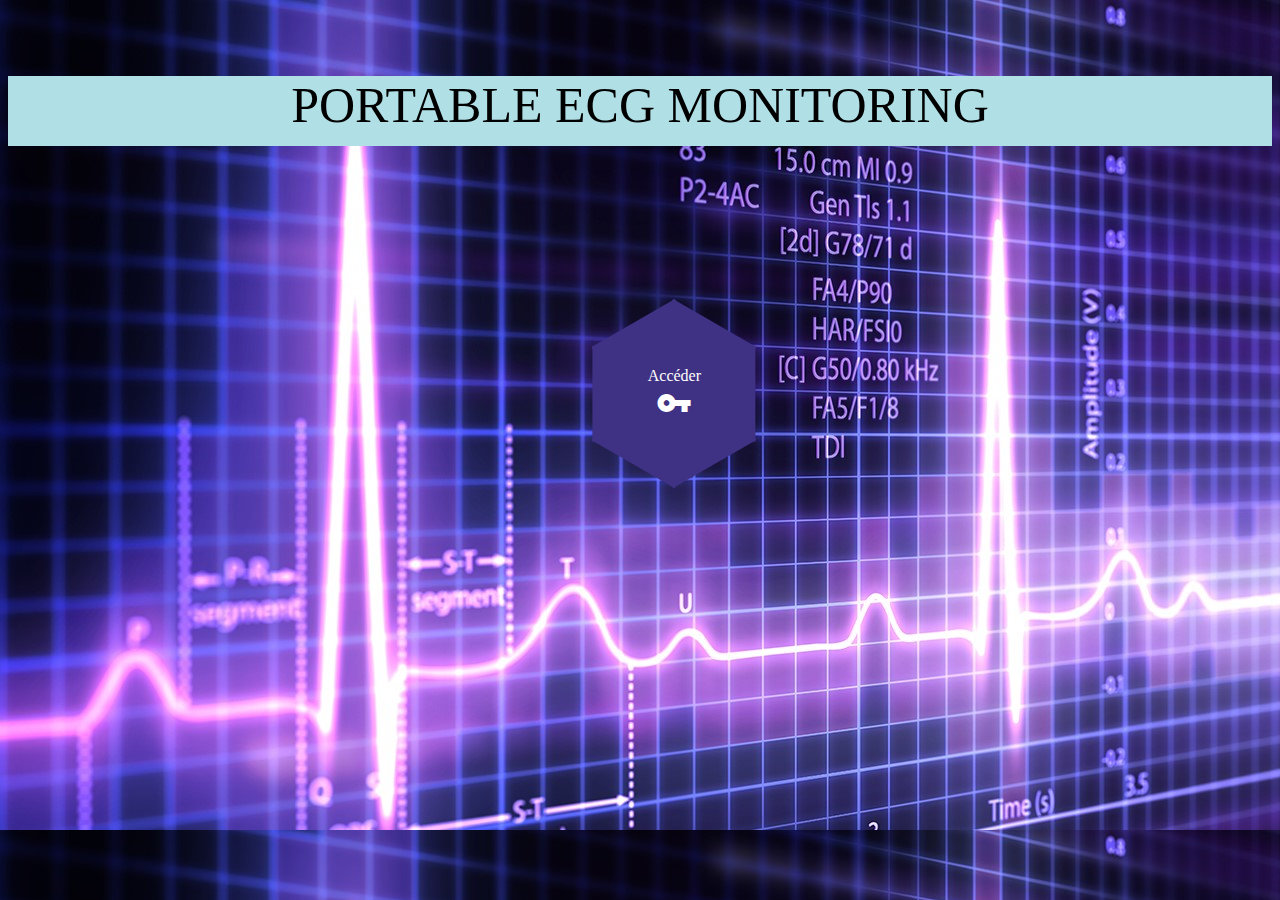
==== ecg/index.html @ 3a5adf96 "initial upload" ====
<html>
<head>
	<link rel="stylesheet" type="text/css" href="index.css">
	<link rel="stylesheet" href="https://fonts.googleapis.com/icon?family=Material+Icons">
</head>
<body background="a.jpg">
<br>
<div class="header">
	<center><p>PORTABLE ECG MONITORING</p></center>
</div>




<div class="box">
<ol class="odd center">
  <li class="hex">
    <div class="hex-content" onclick="location.href='loginuser.php';">Accéder <br><center><i class="material-icons" style="font-size:36px">vpn_key</i></center></div>
  </li>
</ol> 
</div>

</body>
</html>
---- ecg/index.css ----
.header{
background-color:powderblue;
font-size:50px;
height:70px;
margin-bottom:10;

}

.btn{

  width:20%; 
  height:40;
  margin-bottom:20;
  font-family: "Roboto", sans-serif;
  text-transform: uppercase;
  outline: 0;
  background: #3f3284;
  border: 0;
  color: #FFFFFF;
  font-size: 14px;
  -webkit-transition: all 0.3 ease;
  transition: all 0.3 ease;
  cursor: pointer;


}

.btn:hover,.btn:active,.btn:focus {
  background: #6f60dd;
  
}
.main{
text-align:center;

}
.left{
width:29%;
float:left;
border-left:2px solid;
border-right:2px solid;
border-top:2px solid;
height:100%;
padding-top:20;

}
.right{

width:70%;
float:left;
height:100%;
border-right:2px solid;
border-top:2px solid;


}

.row:after{

content: "";
  display: table;
  clear: both;


}

ol.even {
  position: relative;
  left: 5.45455rem;
}

ol.odd {
  position: relative;
  margin-bottom: -4.5%;
}

.hex {
  position: relative;
  margin: 1em auto;
  width: 6rem;
  height: 10.2rem;
  background: #3f3284;
  transform: rotate(-90deg);
  display: inline-block;
  list-style-type: none;
  margin-right: 4.61538rem;
  transition: all 150ms ease-in-out;
  z-index: 2;
  float: left;
  
}

.hex:before, .hex:after {
  position: absolute;
  width: inherit;
  height: inherit;
  border-radius: inherit;
  background: inherit;
  content: '';
  z-index: -1;
}

.hex:before {
  transform: rotate(60deg);
}

.hex:after {
  transform: rotate(-60deg);
}

.hex:hover {
  background: #6f60dd;
  cursor: pointer;
}


.hex .hex-content {
   position: absolute;
   top: 50%;
   left: 50%;

   transform: translate(-50%, -50%) rotate(90deg);

   color: white;
 }
 
 .box {
	 position: absolute;
	 top: 30%;
     left: 45%;
	 border: 10px solid transparent;
 }
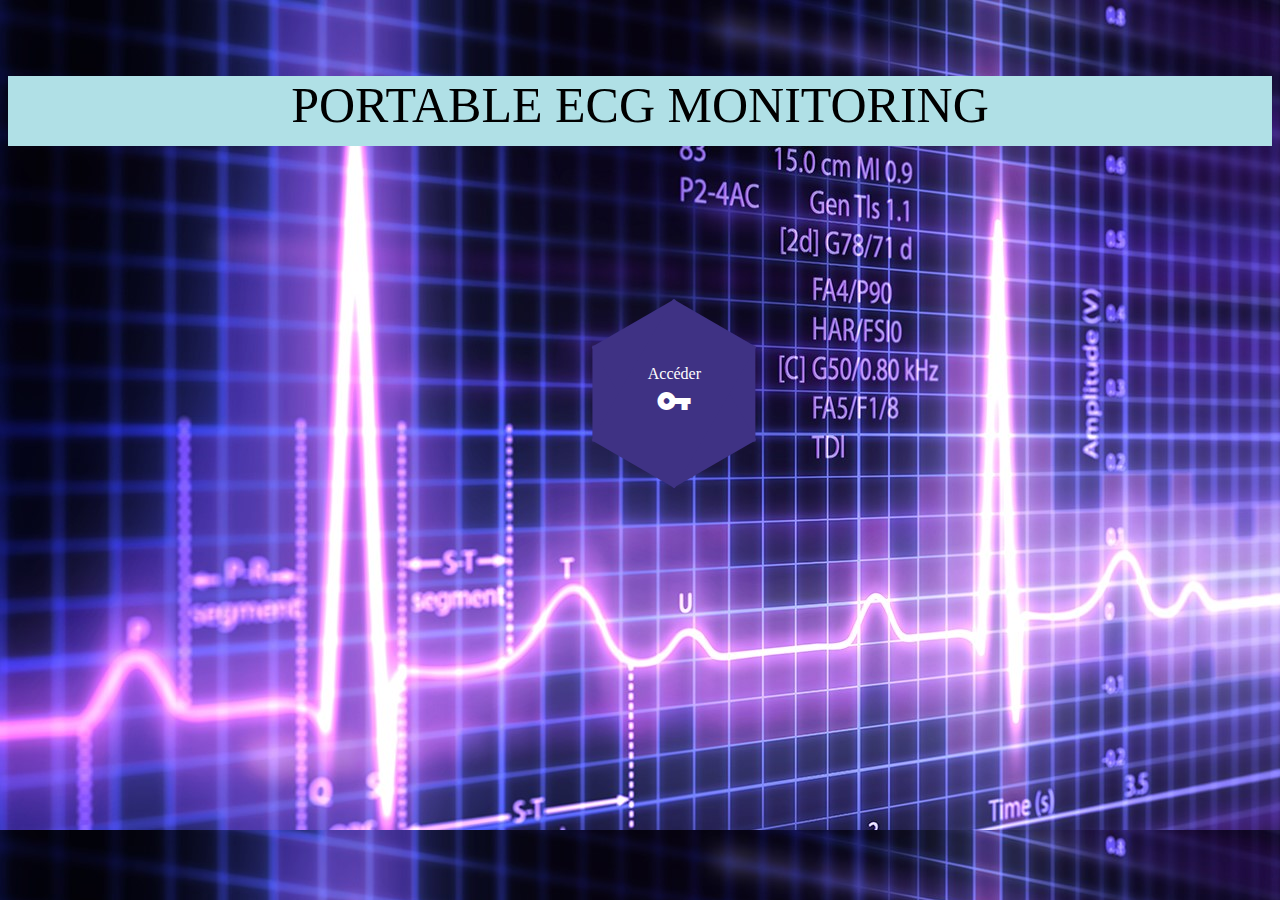
==== commit 0a1e628d: "updates" ====
--- a/ecg/index.html
+++ b/ecg/index.html
@@ -1,3 +1,4 @@
+<!DOCTYPE html> 
 <html>
 <head>
 	<link rel="stylesheet" type="text/css" href="index.css">
